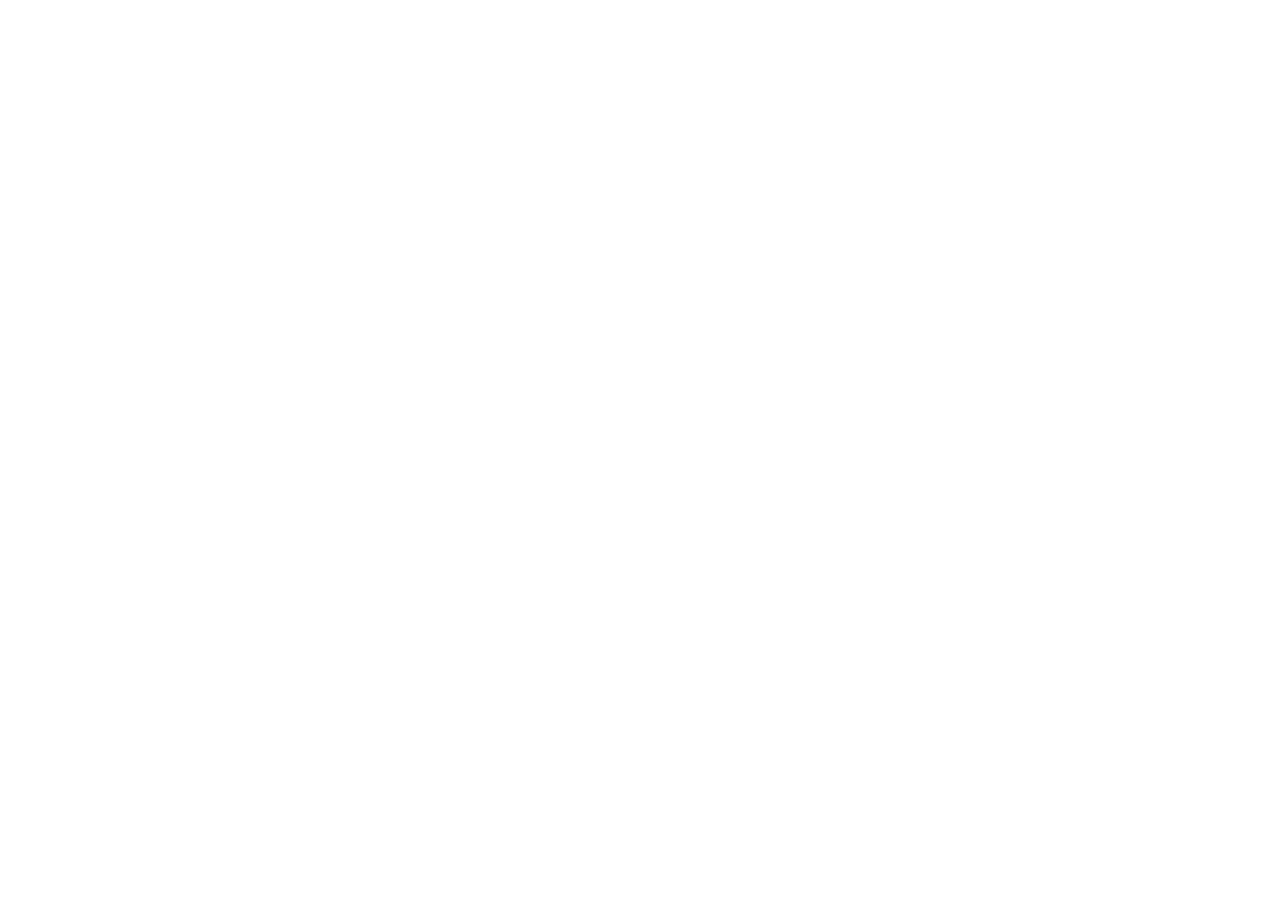
==== Portfolio.html @ 398c6100 "Intial commit" ====
<!DOCTYPE html>
<html lang="en">
<head>
    <meta charset="UTF-8">
    <meta http-equiv="X-UA-Compatible" content="IE=edge">
    <meta name="viewport" content="width=device-width, initial-scale=1.0">
    <title>Document</title>
</head>
<body>
    
</body>
</html>
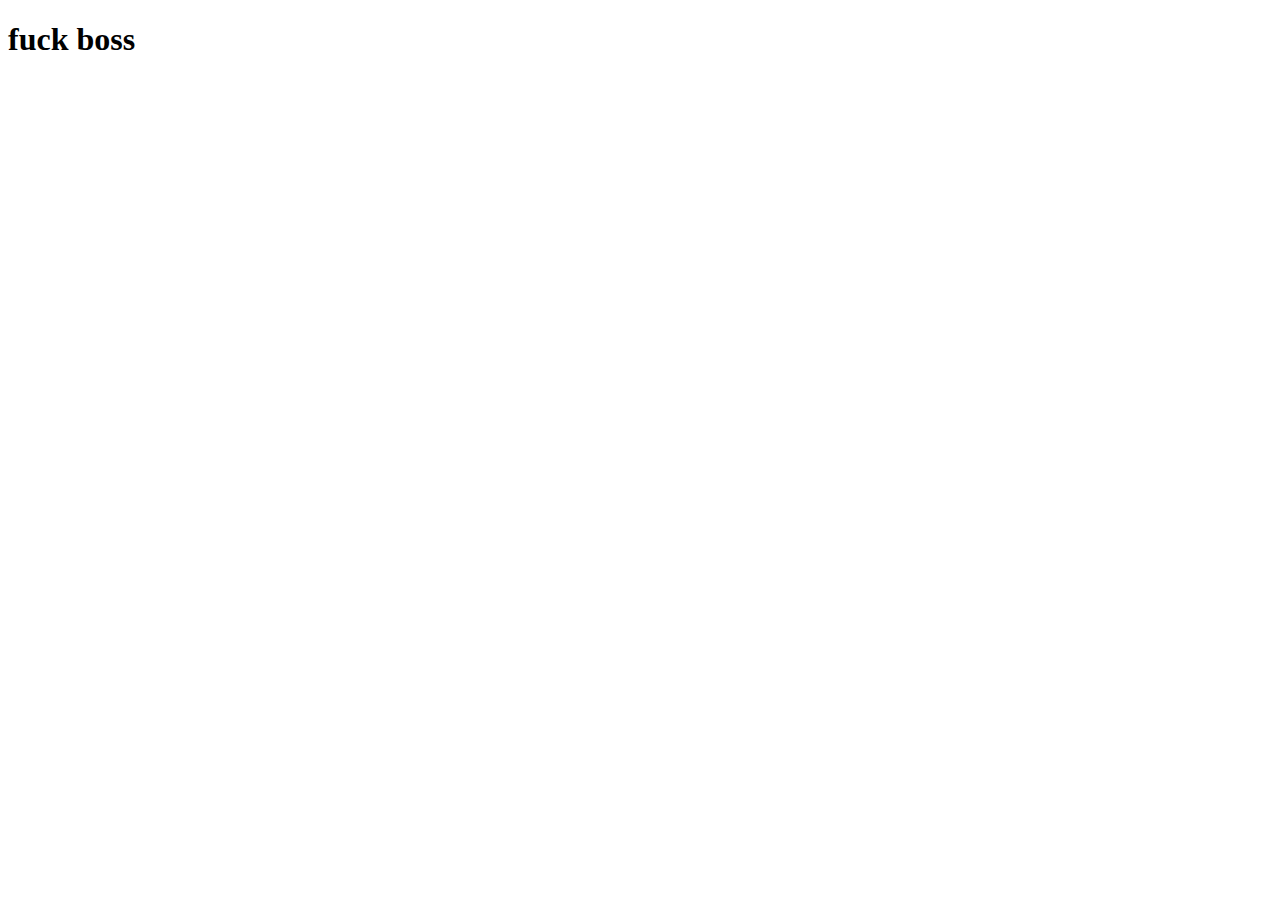
==== commit b46738f8: "added frustation" ====
--- a/Portfolio.html
+++ b/Portfolio.html
@@ -7,6 +7,8 @@
     <title>Document</title>
 </head>
 <body>
-    
+    <h1>
+        fuck boss
+    </h1>
 </body>
 </html>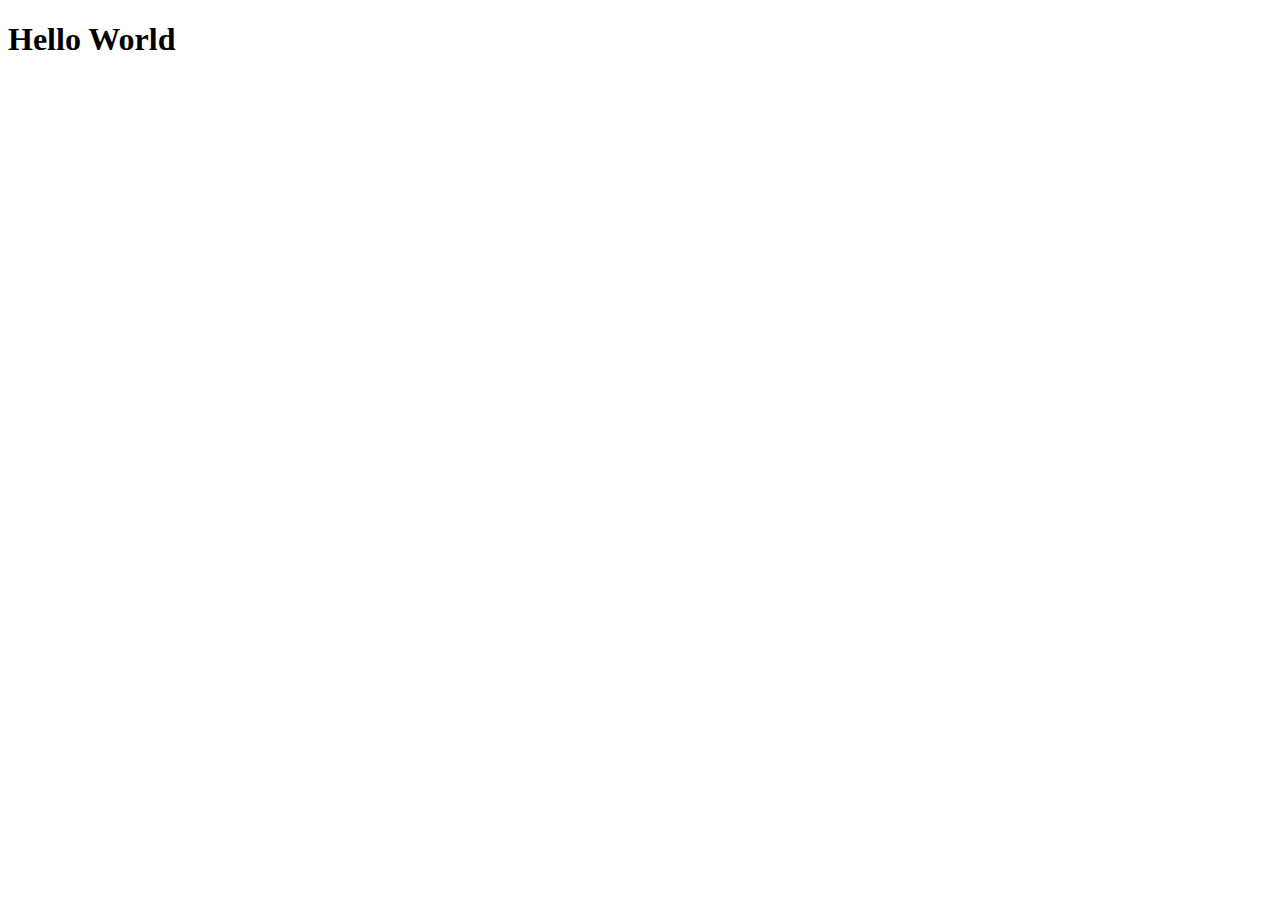
==== commit 65ba2d5e: "new updates oh h1 tag" ====
--- a/Portfolio.html
+++ b/Portfolio.html
@@ -8,7 +8,7 @@
 </head>
 <body>
     <h1>
-        fuck boss
+        Hello World
     </h1>
 </body>
 </html>